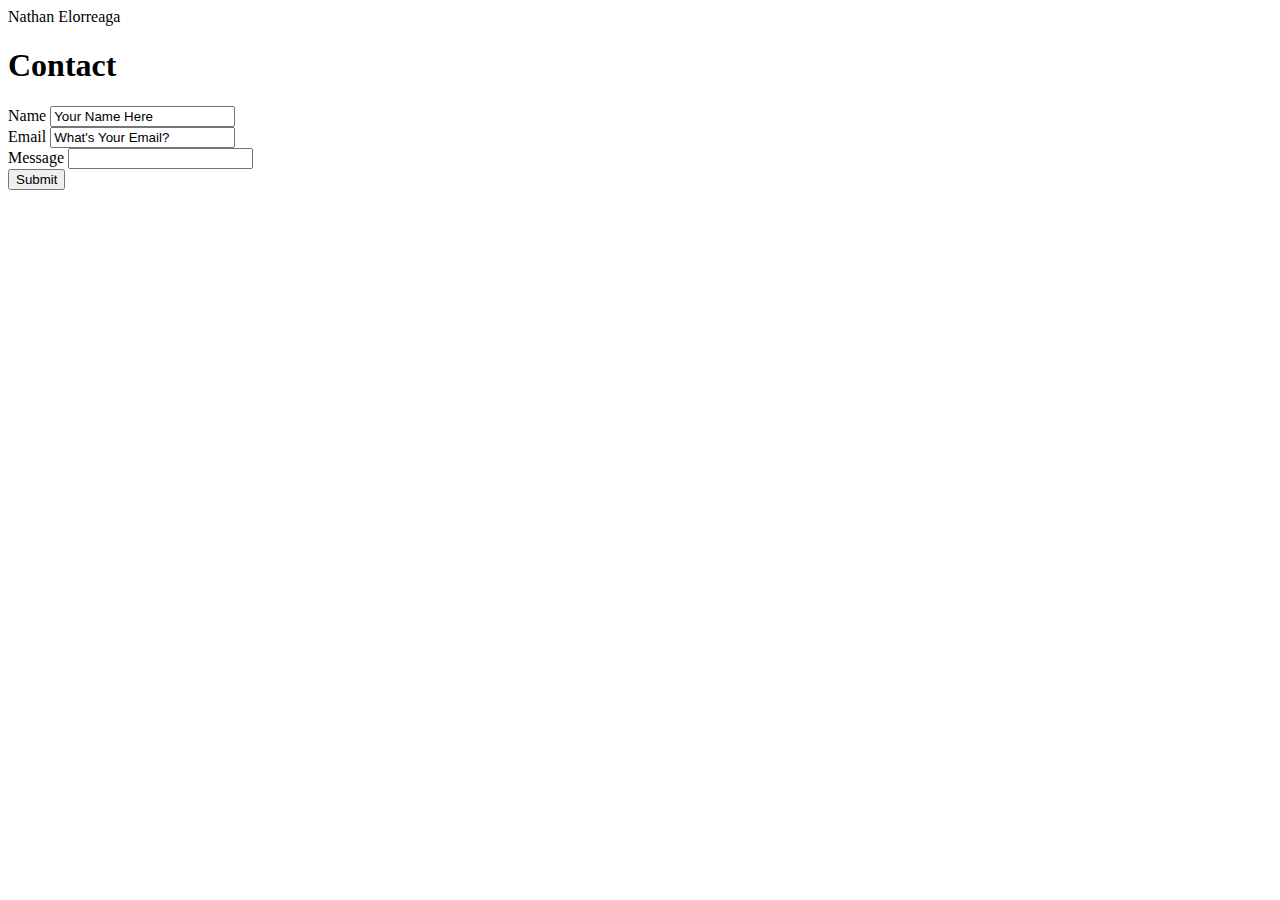
==== contact.html @ 0e55f782 "Third Commit - Going to bed" ====
<!DOCTYPE html>
<html lang="en">
<head>
    <meta charset="UTF-8">
    <meta name="viewport" content="width=device-width, initial-scale=1.0">
    <meta http-equiv="X-UA-Compatible" content="ie=edge">
    <title>Call Me 801 558 4295</title>
</head>
<body>
    <heading>Nathan Elorreaga</heading>

    <h1>Contact</h1>

   <form>
       <heading>Name</heading>

    <input type="text" name="Name" value="Your Name Here">

        <br>
   
       <heading>Email</heading>

    

       <!-- find out how to get diappearing input -->
       <input type="text" name="Email" value="What's Your Email?">
       
       <br>
 
       <heading>Message</heading>
       
     <input type="text" name="Message">

     <br>

     <input type="submit" value="Submit">
    </form>
    
</body>
</html>
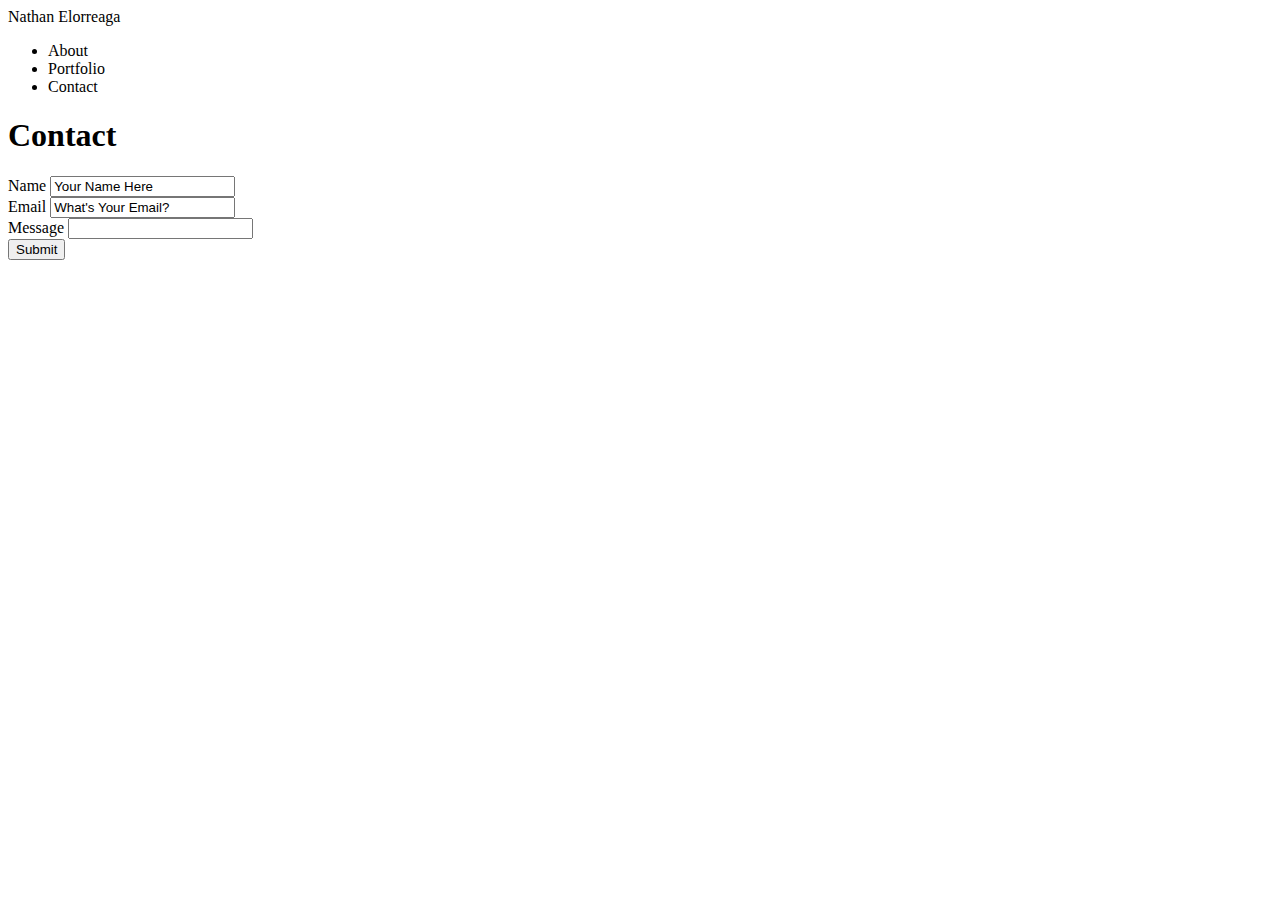
==== commit e5e70de7: "Finished My HTML (I think)" ====
--- a/contact.html
+++ b/contact.html
@@ -6,10 +6,21 @@
     <meta http-equiv="X-UA-Compatible" content="ie=edge">
     <title>Call Me 801 558 4295</title>
 </head>
+
 <body>
+
     <heading>Nathan Elorreaga</heading>
 
+    <nav>
+        <ul>
+            <li>About</li>
+            <li>Portfolio</li>
+            <li>Contact</li>
+        </ul>
+    </nav>
+
     <h1>Contact</h1>
+
 
    <form>
        <heading>Name</heading>
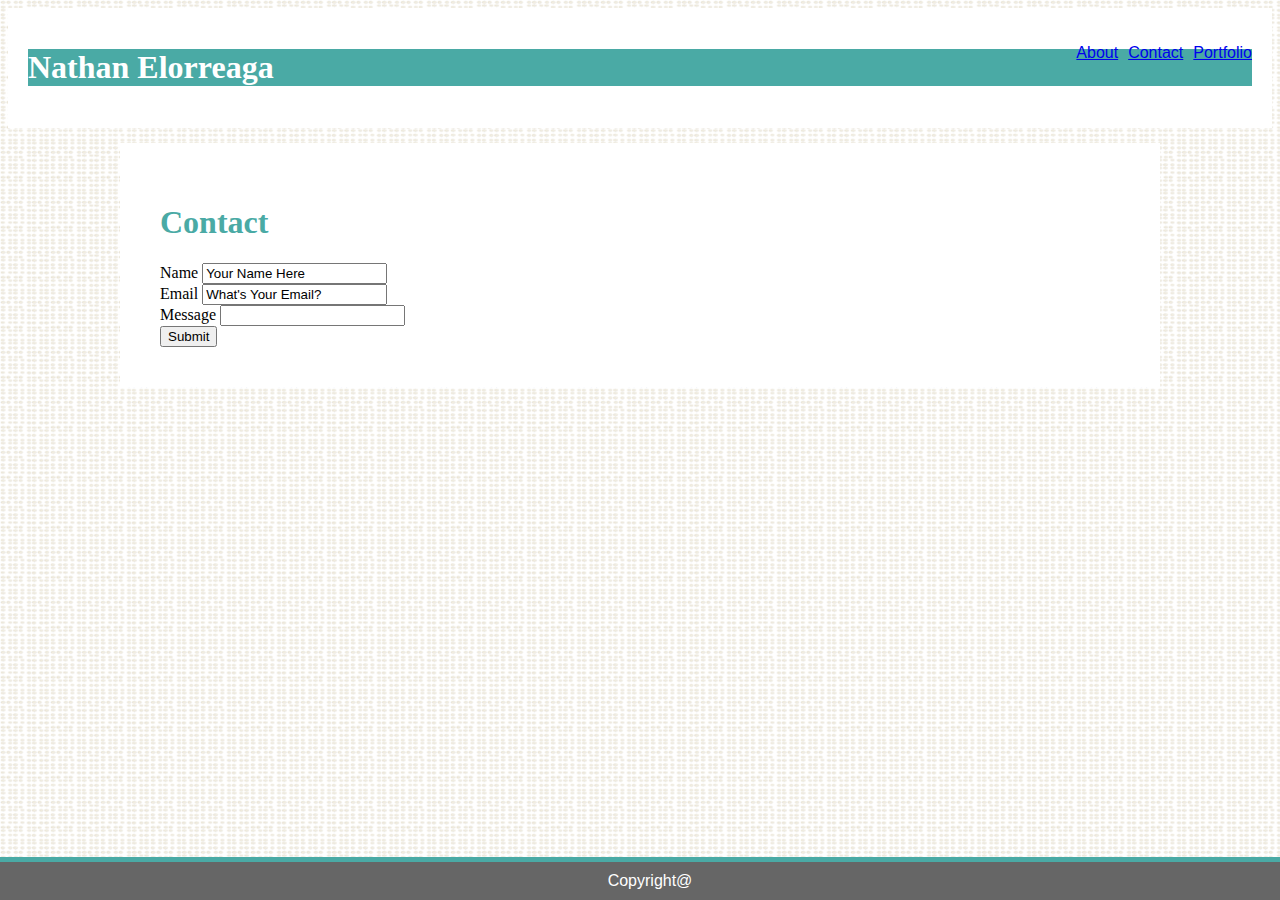
==== commit 91ae1d26: "Finished the Majority of CSS" ====
--- a/contact.html
+++ b/contact.html
@@ -5,33 +5,30 @@
     <meta name="viewport" content="width=device-width, initial-scale=1.0">
     <meta http-equiv="X-UA-Compatible" content="ie=edge">
     <title>Call Me 801 558 4295</title>
+    <link rel="stylesheet" href="assets/css/style.css">
 </head>
 
-<body>
-
-    <heading>Nathan Elorreaga</heading>
+<body background="assets/images/StyleImage.png">
 
     <nav>
         <ul>
-            <li>About</li>
-            <li>Portfolio</li>
-            <li>Contact</li>
+            <li><a href="index.html">About</a></li>
+            <li><a href="contact.html">Contact</a></li>
+            <li><a href="portfolio.html">Portfolio</a></li>
         </ul>
+        <h1 class="heading">Nathan Elorreaga</h1>
     </nav>
 
+<section class="clearfix">
     <h1>Contact</h1>
-
-
    <form>
        <heading>Name</heading>
 
-    <input type="text" name="Name" value="Your Name Here">
+        <input type="text" name="Name" value="Your Name Here">
 
         <br>
    
        <heading>Email</heading>
-
-    
 
        <!-- find out how to get diappearing input -->
        <input type="text" name="Email" value="What's Your Email?">
@@ -40,12 +37,16 @@
  
        <heading>Message</heading>
        
-     <input type="text" name="Message">
+        <input type="text" name="Message">
 
-     <br>
+        <br>
 
-     <input type="submit" value="Submit">
+        <input type="submit" value="Submit">
     </form>
-    
+
+</section>
+
+<footer>Copyright@</footer>
+
 </body>
 </html>--- a/assets/css/style.css
+++ b/assets/css/style.css
@@ -0,0 +1,91 @@
+nav{
+   background-color:#ffffff; 
+   padding: 20px;
+   border-bottom: #cccccc;
+   margin: 0 0 15px;
+   font-family: 'Arial', 'Helvetica Neue', Helvetica, sans-serif;
+}
+
+.heading{
+    background-color: #4aaaa5;
+    color: #ffffff;
+    font-family: Georgia, 'Times New Roman', Times, serif
+
+}
+
+h1{
+    color: #4aaaa5;
+    font-family: Georgia, 'Times New Roman', Times, serif
+}
+
+ul{
+    float: right;
+    /*  list-style-type: none; tkaes the dot away in the bullet point */
+    list-style-type: none;
+}
+
+li{
+    float:left;
+    padding: 0 0 0 10px;
+}
+
+section{
+    background-color: #ffffff;
+    position: static;
+    width: 960px;
+    margin: auto;
+    padding: 40px;
+}
+
+img.profileImg{
+    float: left;
+}
+
+p{
+    color: #777777;
+    font-family: 'Arial', 'Helvetica Neue', Helvetica, sans-serif;
+    line-height: 25px;
+}
+
+.clearfix::after{
+    content: "";
+    clear: both;
+    display: table;
+}
+
+img.myImg{
+    display: block;
+    max-width: 200px;
+    height: 150px;
+    float: left;
+}
+
+div.background-details{
+    position: relative;
+    float: left;
+    padding: 20px;
+    width: 35%;
+}
+.text-center{
+    position: absolute;
+    background-color: #4aaaa5;
+    color: #ffffff;
+    font-family: 'Arial', 'Helvetica Neue', Helvetica, sans-serif;
+    padding: 15px;
+    bottom: 20px;
+    width: 45.25%;
+}
+
+footer{
+    width: 100%;
+    /* Position FIxed --> Bottom and Left :this makes a footer stick at the bottom */
+    position: fixed;
+    bottom: 0;
+    left: 0;
+    background-color: #666666;
+    border-top: 5px solid #4aaaa5;
+    color: #ffffff;
+    text-align: center;
+    padding: 10px;
+    font-family: 'Arial', 'Helvetica Neue', Helvetica, sans-serif;
+}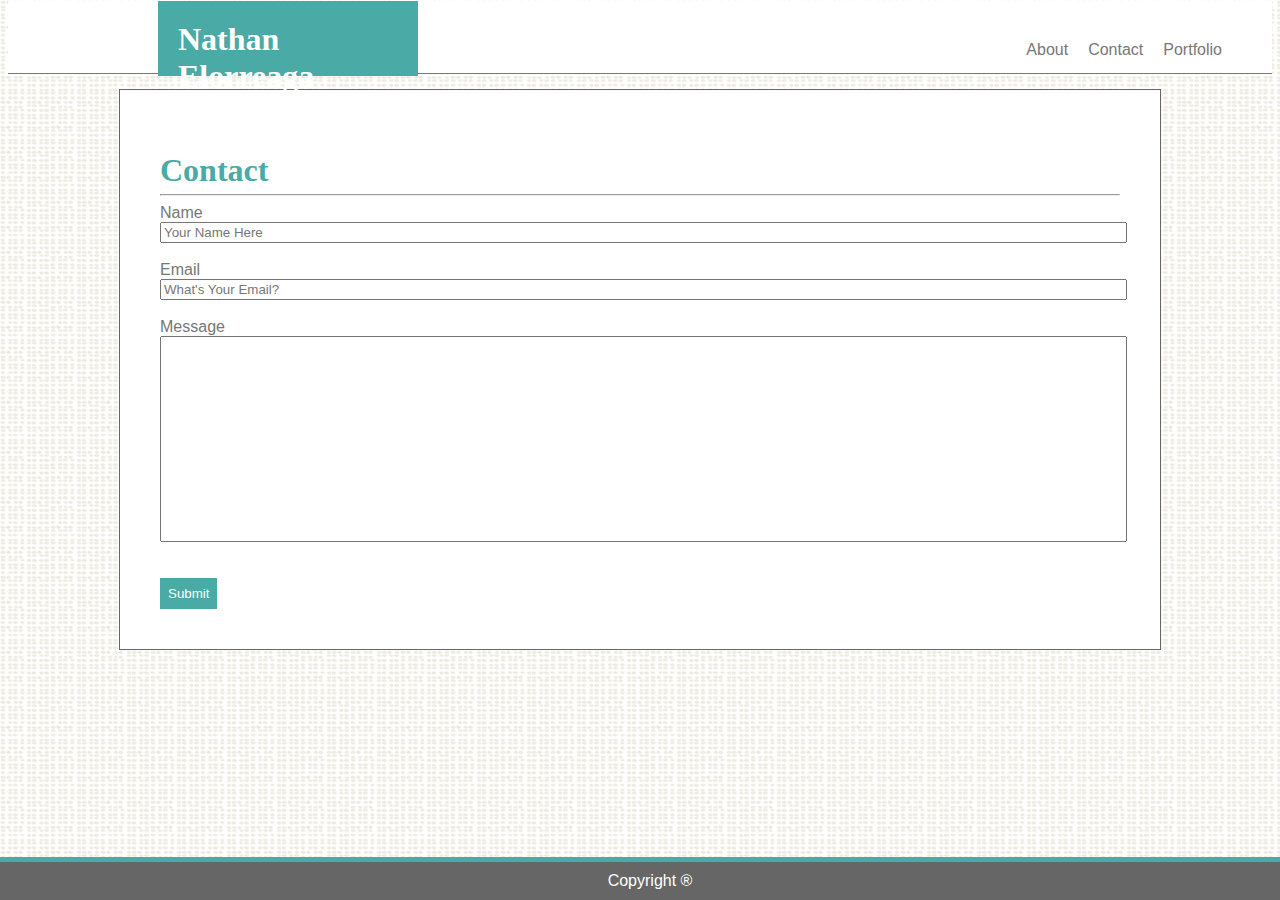
==== commit b3e6b2dc: "Homework 1 Complete" ====
--- a/contact.html
+++ b/contact.html
@@ -4,7 +4,7 @@
     <meta charset="UTF-8">
     <meta name="viewport" content="width=device-width, initial-scale=1.0">
     <meta http-equiv="X-UA-Compatible" content="ie=edge">
-    <title>Call Me 801 558 4295</title>
+    <title>Contact Me</title>
     <link rel="stylesheet" href="assets/css/style.css">
 </head>
 
@@ -20,25 +20,39 @@
     </nav>
 
 <section class="clearfix">
+
     <h1>Contact</h1>
+
+    <hr>
+
    <form>
        <heading>Name</heading>
-
-        <input type="text" name="Name" value="Your Name Here">
+        
+       <br>
+       
+       <input type="text" name="Name" value="Your Name Here">
 
         <br>
-   
+        <br>
+
        <heading>Email</heading>
+
+        <br>     
 
        <!-- find out how to get diappearing input -->
        <input type="text" name="Email" value="What's Your Email?">
        
        <br>
- 
+       <br>   
+
        <heading>Message</heading>
        
-        <input type="text" name="Message">
+       <br>
 
+        <input class="contact" type="text" name="Message">
+
+        <br>
+        <br>
         <br>
 
         <input type="submit" value="Submit">
@@ -46,7 +60,7 @@
 
 </section>
 
-<footer>Copyright@</footer>
+<footer>Copyright &reg;</footer>
 
 </body>
 </html>--- a/assets/css/style.css
+++ b/assets/css/style.css
@@ -1,7 +1,7 @@
 nav{
    background-color:#ffffff; 
-   padding: 20px;
-   border-bottom: #cccccc;
+   padding: 0 0 0 150px;
+   border-bottom: 1px solid #777777;
    margin: 0 0 15px;
    font-family: 'Arial', 'Helvetica Neue', Helvetica, sans-serif;
 }
@@ -9,24 +9,39 @@
 .heading{
     background-color: #4aaaa5;
     color: #ffffff;
-    font-family: Georgia, 'Times New Roman', Times, serif
+    font-family: Georgia, 'Times New Roman', Times, serif;
+    width: 220px;
+    padding: 20px;
+    height: 35px;
+}
 
+body{
+    margin-top: -20px; 
 }
 
 h1{
     color: #4aaaa5;
-    font-family: Georgia, 'Times New Roman', Times, serif
+    font-family: Georgia, 'Times New Roman', Times, serif;
+    margin-bottom: -3px;
+
 }
 
 ul{
     float: right;
     /*  list-style-type: none; tkaes the dot away in the bullet point */
     list-style-type: none;
+    margin: 40px;
 }
 
 li{
     float:left;
-    padding: 0 0 0 10px;
+    padding: 0px 10px 0 10px;
+
+}
+
+a{
+    text-decoration: none;
+    color: #777777
 }
 
 section{
@@ -35,10 +50,14 @@
     width: 960px;
     margin: auto;
     padding: 40px;
+    border: 1px solid #666666;
 }
 
 img.profileImg{
     float: left;
+    height: 420px;
+    width: 300px;
+    margin-right: 20px;
 }
 
 p{
@@ -88,4 +107,28 @@
     text-align: center;
     padding: 10px;
     font-family: 'Arial', 'Helvetica Neue', Helvetica, sans-serif;
+}
+
+input[type=text]{
+    width: 99.9%;
+    font-family: 'Arial', 'Helvetica Neue', Helvetica, sans-serif;
+    color: #777777;
+}
+
+input[type=submit]{
+    background-color: #4aaaa5;
+    padding: 8px;
+    color:#ffffff;
+    border: none;
+    font-family: 'Arial', 'Helvetica Neue', Helvetica, sans-serif;
+}
+
+.contact{
+    height: 200px;
+}
+
+form{
+    color: #777777;
+    font-family: 'Arial', 'Helvetica Neue', Helvetica, sans-serif;
+
 }